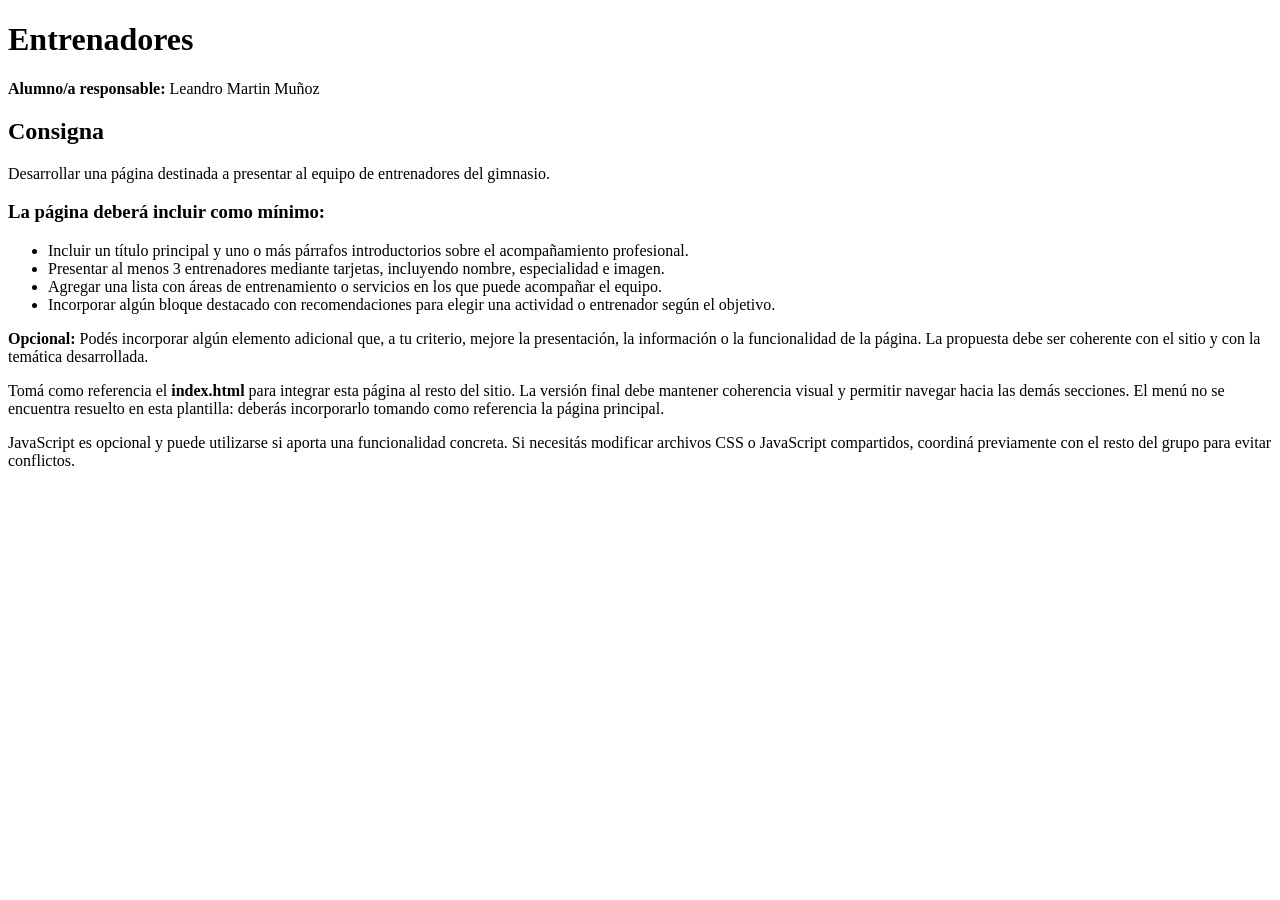
==== paginas/entrenadores.html @ 6b49afa6 "desarrollo-grupo3" ====
<!doctype html>
<html lang="es">
<head>
  <meta charset="utf-8">
  <meta name="viewport" content="width=device-width, initial-scale=1">
  <title>Entrenadores | Gimnasio Impulso</title>
</head>
<body>

  <h1>Entrenadores</h1>

  <p><strong>Alumno/a responsable:</strong> Leandro Martin Muñoz</p>

  <h2>Consigna</h2>

  <p>Desarrollar una página destinada a presentar al equipo de entrenadores del gimnasio.</p>

  <h3>La página deberá incluir como mínimo:</h3>

  <ul>
        <li>Incluir un título principal y uno o más párrafos introductorios sobre el acompañamiento profesional.</li>
        <li>Presentar al menos 3 entrenadores mediante tarjetas, incluyendo nombre, especialidad e imagen.</li>
        <li>Agregar una lista con áreas de entrenamiento o servicios en los que puede acompañar el equipo.</li>
        <li>Incorporar algún bloque destacado con recomendaciones para elegir una actividad o entrenador según el objetivo.</li>
  </ul>

  <p>
    <strong>Opcional:</strong> Podés incorporar algún elemento adicional que, a tu criterio,
    mejore la presentación, la información o la funcionalidad de la página.
    La propuesta debe ser coherente con el sitio y con la temática desarrollada.
  </p>

  <p>
    Tomá como referencia el <strong>index.html</strong> para integrar esta página al resto del sitio.
    La versión final debe mantener coherencia visual y permitir navegar hacia las demás secciones.
    El menú no se encuentra resuelto en esta plantilla: deberás incorporarlo tomando como referencia
    la página principal.
  </p>

  <p>
    JavaScript es opcional y puede utilizarse si aporta una funcionalidad concreta.
    Si necesitás modificar archivos CSS o JavaScript compartidos, coordiná previamente con el resto del grupo
    para evitar conflictos.
  </p>

</body>
</html>
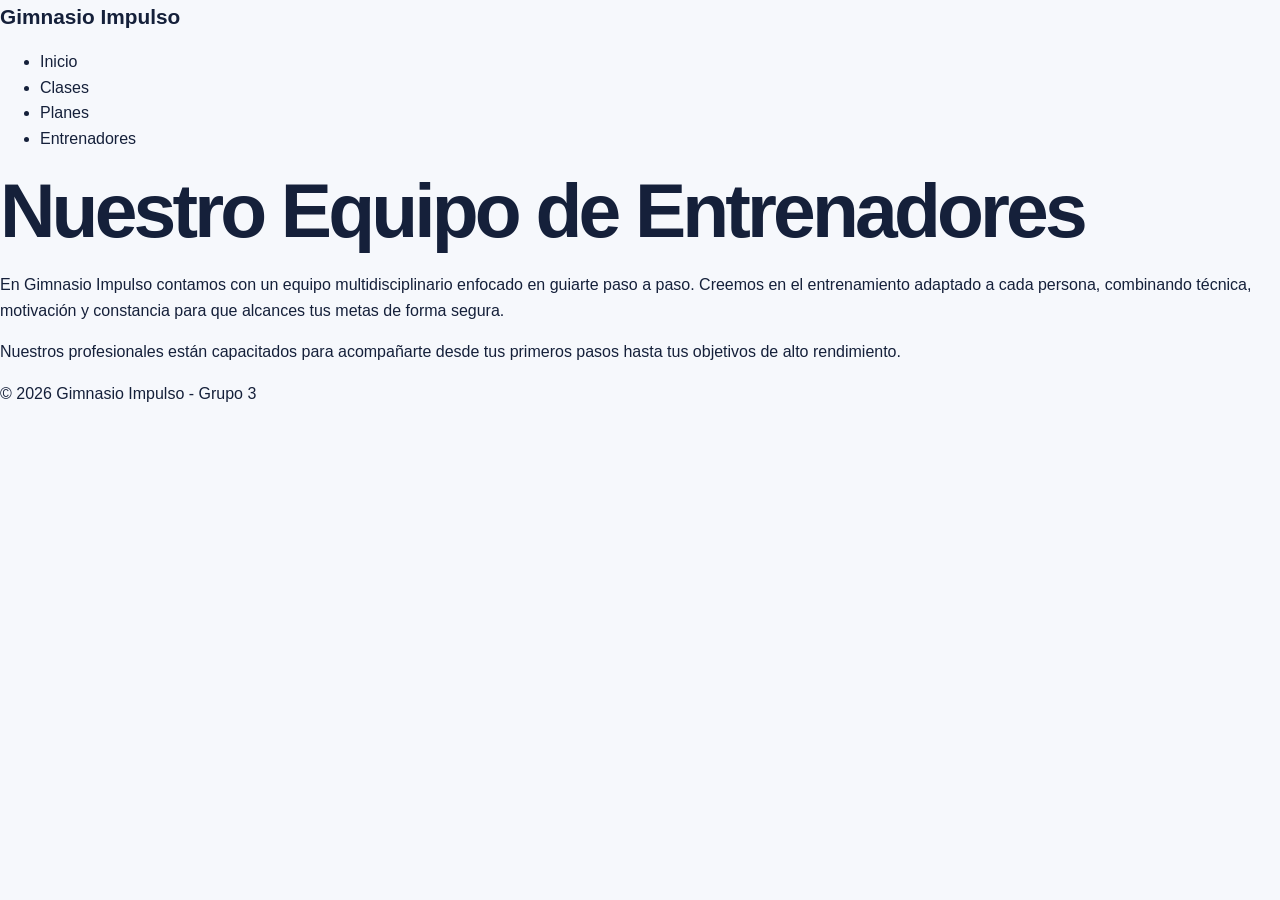
==== commit 04f04581: "Crea estructura inicial e integra navegacion principal" ====
--- a/paginas/entrenadores.html
+++ b/paginas/entrenadores.html
@@ -1,47 +1,37 @@
-<!doctype html>
+<!DOCTYPE html>
 <html lang="es">
 <head>
-  <meta charset="utf-8">
-  <meta name="viewport" content="width=device-width, initial-scale=1">
-  <title>Entrenadores | Gimnasio Impulso</title>
+    <meta charset="UTF-8">
+    <meta name="viewport" content="width=device-width, initial-scale=1.0">
+    <title>Entrenadores | Gimnasio Impulso</title>
+    <link rel="stylesheet" href="../css/estilos.css">
 </head>
 <body>
+    <header>
+        <nav class="navbar">
+            <div class="logo">Gimnasio Impulso</div>
+            <ul class="nav-links">
+                <li><a href="../index.html">Inicio</a></li>
+                <li><a href="clases.html">Clases</a></li>
+                <li><a href="planes.html">Planes</a></li>
+                <li><a href="entrenadores.html" class="active">Entrenadores</a></li>
+            </ul>
+        </nav>
+    </header>
 
-  <h1>Entrenadores</h1>
+    <main class="container">
+        <!-- Sección Introductoria -->
+        <section class="hero-entrenadores">
+            <h1>Nuestro Equipo de Entrenadores</h1>
+            <p>En Gimnasio Impulso contamos con un equipo multidisciplinario enfocado en guiarte paso a paso. Creemos en el entrenamiento adaptado a cada persona, combinando técnica, motivación y constancia para que alcances tus metas de forma segura.</p>
+            <p>Nuestros profesionales están capacitados para acompañarte desde tus primeros pasos hasta tus objetivos de alto rendimiento.</p>
+        </section>
+    </main>
 
-  <p><strong>Alumno/a responsable:</strong> Leandro Martin Muñoz</p>
+    <footer>
+        <p>&copy; 2026 Gimnasio Impulso - Grupo 3</p>
+    </footer>
 
-  <h2>Consigna</h2>
-
-  <p>Desarrollar una página destinada a presentar al equipo de entrenadores del gimnasio.</p>
-
-  <h3>La página deberá incluir como mínimo:</h3>
-
-  <ul>
-        <li>Incluir un título principal y uno o más párrafos introductorios sobre el acompañamiento profesional.</li>
-        <li>Presentar al menos 3 entrenadores mediante tarjetas, incluyendo nombre, especialidad e imagen.</li>
-        <li>Agregar una lista con áreas de entrenamiento o servicios en los que puede acompañar el equipo.</li>
-        <li>Incorporar algún bloque destacado con recomendaciones para elegir una actividad o entrenador según el objetivo.</li>
-  </ul>
-
-  <p>
-    <strong>Opcional:</strong> Podés incorporar algún elemento adicional que, a tu criterio,
-    mejore la presentación, la información o la funcionalidad de la página.
-    La propuesta debe ser coherente con el sitio y con la temática desarrollada.
-  </p>
-
-  <p>
-    Tomá como referencia el <strong>index.html</strong> para integrar esta página al resto del sitio.
-    La versión final debe mantener coherencia visual y permitir navegar hacia las demás secciones.
-    El menú no se encuentra resuelto en esta plantilla: deberás incorporarlo tomando como referencia
-    la página principal.
-  </p>
-
-  <p>
-    JavaScript es opcional y puede utilizarse si aporta una funcionalidad concreta.
-    Si necesitás modificar archivos CSS o JavaScript compartidos, coordiná previamente con el resto del grupo
-    para evitar conflictos.
-  </p>
-
+    <script src="../js/script.js"></script>
 </body>
-</html>
+</html>
--- a/css/estilos.css
+++ b/css/estilos.css
@@ -0,0 +1,22 @@
+*{box-sizing:border-box}html{scroll-behavior:smooth}
+:root{--azul:#3156d3;--oscuro:#15203a;--texto:#68728a;--fondo:#f6f8fc;--blanco:#fff;--borde:#dfe5f1;--suave:#edf1ff;--sombra:0 18px 45px rgba(21,32,58,.10)}
+body{margin:0;font-family:Arial,Helvetica,sans-serif;background:var(--fondo);color:var(--oscuro);line-height:1.6}
+a{text-decoration:none;color:inherit}.contenedor{width:min(1160px,calc(100% - 32px));margin:auto}
+.topbar{width:min(1160px,calc(100% - 32px));margin:18px auto;display:flex;align-items:center;justify-content:space-between;gap:24px;padding:14px 18px;background:#fff;border:1px solid var(--borde);border-radius:22px;position:sticky;top:12px;z-index:10;box-shadow:0 10px 30px rgba(21,32,58,.06)}
+.logo{font-size:1.3rem;font-weight:800;display:flex;gap:10px;align-items:center}.logo span{background:var(--suave);padding:7px 9px;border-radius:12px}
+.menu{display:flex;gap:8px}.menu a{padding:10px 14px;border-radius:12px;color:var(--texto);font-weight:700}.menu a:hover,.menu .activo{background:var(--suave);color:var(--azul)}
+.menuBtn{display:none;border:0;background:var(--suave);font-size:1.35rem;width:44px;height:44px;border-radius:12px;cursor:pointer}
+.hero{display:grid;grid-template-columns:1.05fr .95fr;gap:48px;align-items:center;min-height:530px;padding:40px 0}
+.tag{display:inline-block;background:var(--suave);color:var(--azul);font-weight:800;font-size:.82rem;text-transform:uppercase;letter-spacing:.06em;padding:7px 11px;border-radius:999px}
+h1,h2,h3{line-height:1.1;margin-top:0}h1{font-size:clamp(2.6rem,6vw,5rem);letter-spacing:-.05em;margin:14px 0 20px}h2{font-size:clamp(2rem,4vw,3.2rem);letter-spacing:-.04em}
+.lead,.titulo p,.card p,.footer p,.texto{color:var(--texto)}.lead{font-size:1.08rem;max-width:680px}
+.acciones{display:flex;gap:12px;flex-wrap:wrap;margin-top:28px}.btn{display:inline-block;border:0;border-radius:14px;padding:13px 18px;font-weight:800;cursor:pointer;font-size:1rem}.primario{background:var(--azul);color:#fff}.secundario{background:#fff;border:1px solid var(--borde);color:var(--oscuro)}
+.heroVisual{position:relative;min-height:390px}.heroVisual:before{content:"";position:absolute;width:300px;height:300px;border-radius:50%;background:#e7ebfb;left:50%;top:50%;transform:translate(-50%,-50%)}
+.featureCard{position:absolute;width:250px;background:#fff;border:1px solid var(--borde);border-radius:26px;padding:28px;box-shadow:var(--sombra);display:flex;flex-direction:column;gap:7px;top:20px;left:0;transform:rotate(-5deg)}
+.featureCard.secundaria{right:0;left:auto;top:auto;bottom:20px;transform:rotate(5deg)}.featureCard span{font-size:4rem}.featureCard b{font-size:1.35rem}.featureCard small{color:var(--texto)}
+.stats{display:grid;grid-template-columns:repeat(3,1fr);gap:16px;margin-bottom:80px}.stats article{background:#fff;border:1px solid var(--borde);border-radius:20px;padding:24px;display:flex;flex-direction:column}.stats strong{font-size:2rem;color:var(--azul)}.stats span{color:var(--texto)}
+.seccion{margin-bottom:85px}.titulo{max-width:720px;margin-bottom:30px}.grid{display:grid;grid-template-columns:repeat(3,1fr);gap:18px}.card{background:#fff;border:1px solid var(--borde);border-radius:24px;padding:26px;min-height:270px;display:flex;flex-direction:column;transition:.2s}.card:hover{transform:translateY(-6px);box-shadow:var(--sombra)}.card .icono{font-size:2rem;background:var(--suave);width:58px;height:58px;display:grid;place-items:center;border-radius:16px;margin-bottom:26px}.card b{margin-top:auto;color:var(--azul)}
+.dosColumnas{display:grid;grid-template-columns:1fr 1fr;gap:36px;align-items:start;margin-bottom:85px}.check{list-style:none;padding:0}.check li{padding:8px 0 8px 30px;position:relative}.check li:before{content:"✓";position:absolute;left:0;color:var(--azul);font-weight:900}.nota{background:#fff;border:1px solid var(--borde);border-radius:24px;padding:28px;box-shadow:var(--sombra)}
+.footer{display:flex;justify-content:space-between;gap:20px;border-top:1px solid var(--borde);padding:30px 0}.footer p{margin:4px 0}.materia{text-align:right}
+@media(max-width:900px){.grid{grid-template-columns:1fr 1fr}.hero,.dosColumnas{grid-template-columns:1fr}.stats{grid-template-columns:1fr}.footer{flex-direction:column}.heroVisual{min-height:330px}.materia{text-align:left}}
+@media(max-width:700px){.menuBtn{display:block}.menu{display:none;position:absolute;left:0;right:0;top:82px;background:#fff;border:1px solid var(--borde);border-radius:18px;padding:12px;flex-direction:column;box-shadow:var(--sombra)}.menu.abierto{display:flex}.featureCard{width:210px;padding:22px}.hero{padding-top:20px}.grid{grid-template-columns:1fr}}
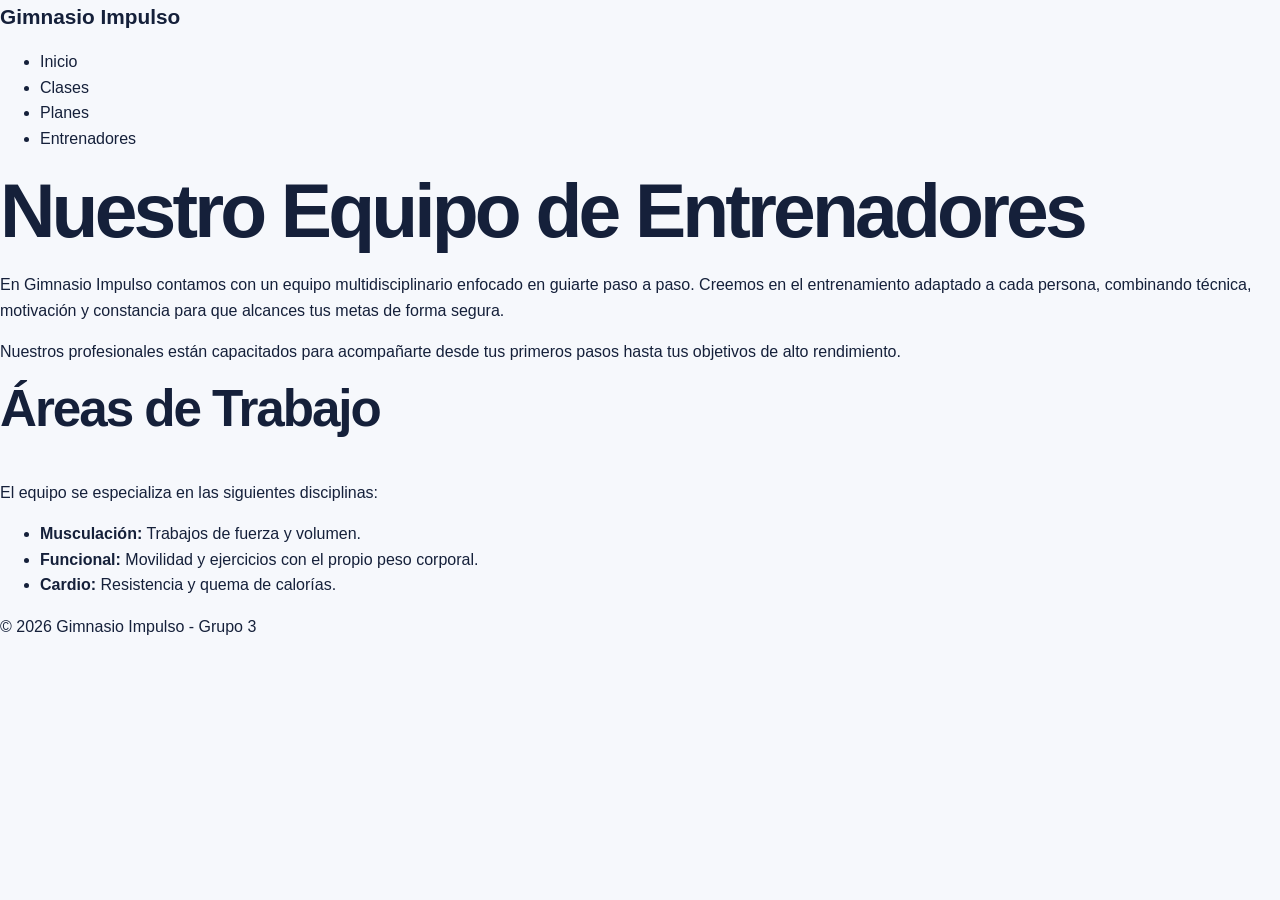
==== commit 2e8778c5: "Incorpora tarjetas con los 3 entrenadores, especialidades e imagenes" ====
--- a/paginas/entrenadores.html
+++ b/paginas/entrenadores.html
@@ -26,6 +26,17 @@
             <p>En Gimnasio Impulso contamos con un equipo multidisciplinario enfocado en guiarte paso a paso. Creemos en el entrenamiento adaptado a cada persona, combinando técnica, motivación y constancia para que alcances tus metas de forma segura.</p>
             <p>Nuestros profesionales están capacitados para acompañarte desde tus primeros pasos hasta tus objetivos de alto rendimiento.</p>
         </section>
+
+        <!-- Lista de Áreas de Entrenamiento -->
+        <section class="seccion-areas">
+            <h2>Áreas de Trabajo</h2>
+            <p>El equipo se especializa en las siguientes disciplinas:</p>
+            <ul>
+                <li><strong>Musculación:</strong> Trabajos de fuerza y volumen.</li>
+                <li><strong>Funcional:</strong> Movilidad y ejercicios con el propio peso corporal.</li>
+                <li><strong>Cardio:</strong> Resistencia y quema de calorías.</li>
+            </ul>
+        </section>
     </main>
 
     <footer>
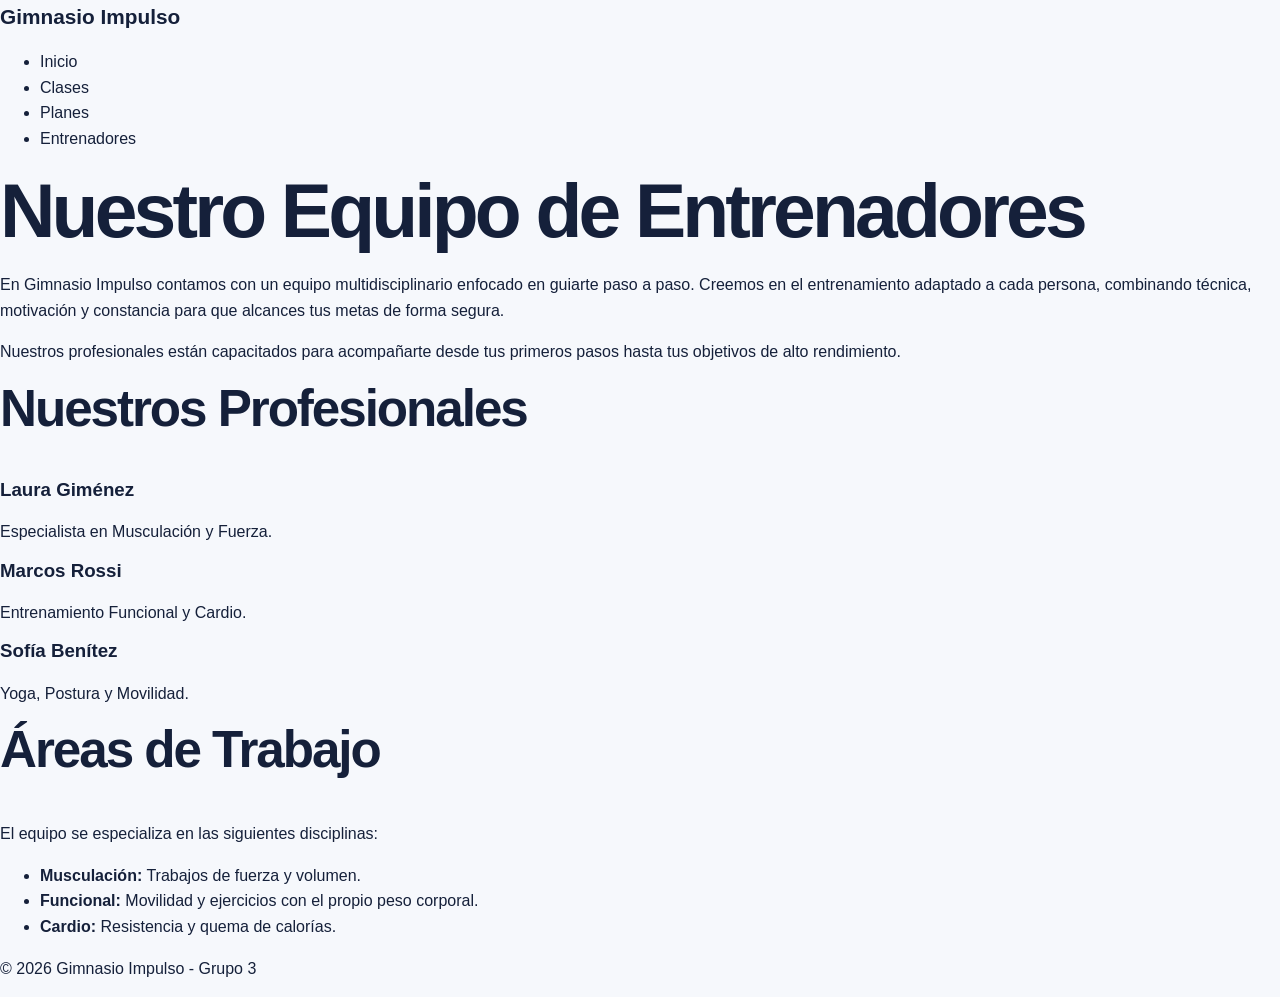
==== commit 9f83c74d: "Incorpora tarjetas con los profesionales del gimnasio" ====
--- a/paginas/entrenadores.html
+++ b/paginas/entrenadores.html
@@ -27,6 +27,26 @@
             <p>Nuestros profesionales están capacitados para acompañarte desde tus primeros pasos hasta tus objetivos de alto rendimiento.</p>
         </section>
 
+
+        <!-- Tarjetas de Entrenadores -->
+        <section class="seccion-equipo">
+            <h2>Nuestros Profesionales</h2>
+            <div class="grid-entrenadores">
+                <article class="card-entrenador">
+                    <h3>Laura Giménez</h3>
+                    <p>Especialista en Musculación y Fuerza.</p>
+                </article>
+                <article class="card-entrenador">
+                    <h3>Marcos Rossi</h3>
+                    <p>Entrenamiento Funcional y Cardio.</p>
+                </article>
+                <article class="card-entrenador">
+                    <h3>Sofía Benítez</h3>
+                    <p>Yoga, Postura y Movilidad.</p>
+                </article>
+            </div>
+        </section>
+
         <!-- Lista de Áreas de Entrenamiento -->
         <section class="seccion-areas">
             <h2>Áreas de Trabajo</h2>
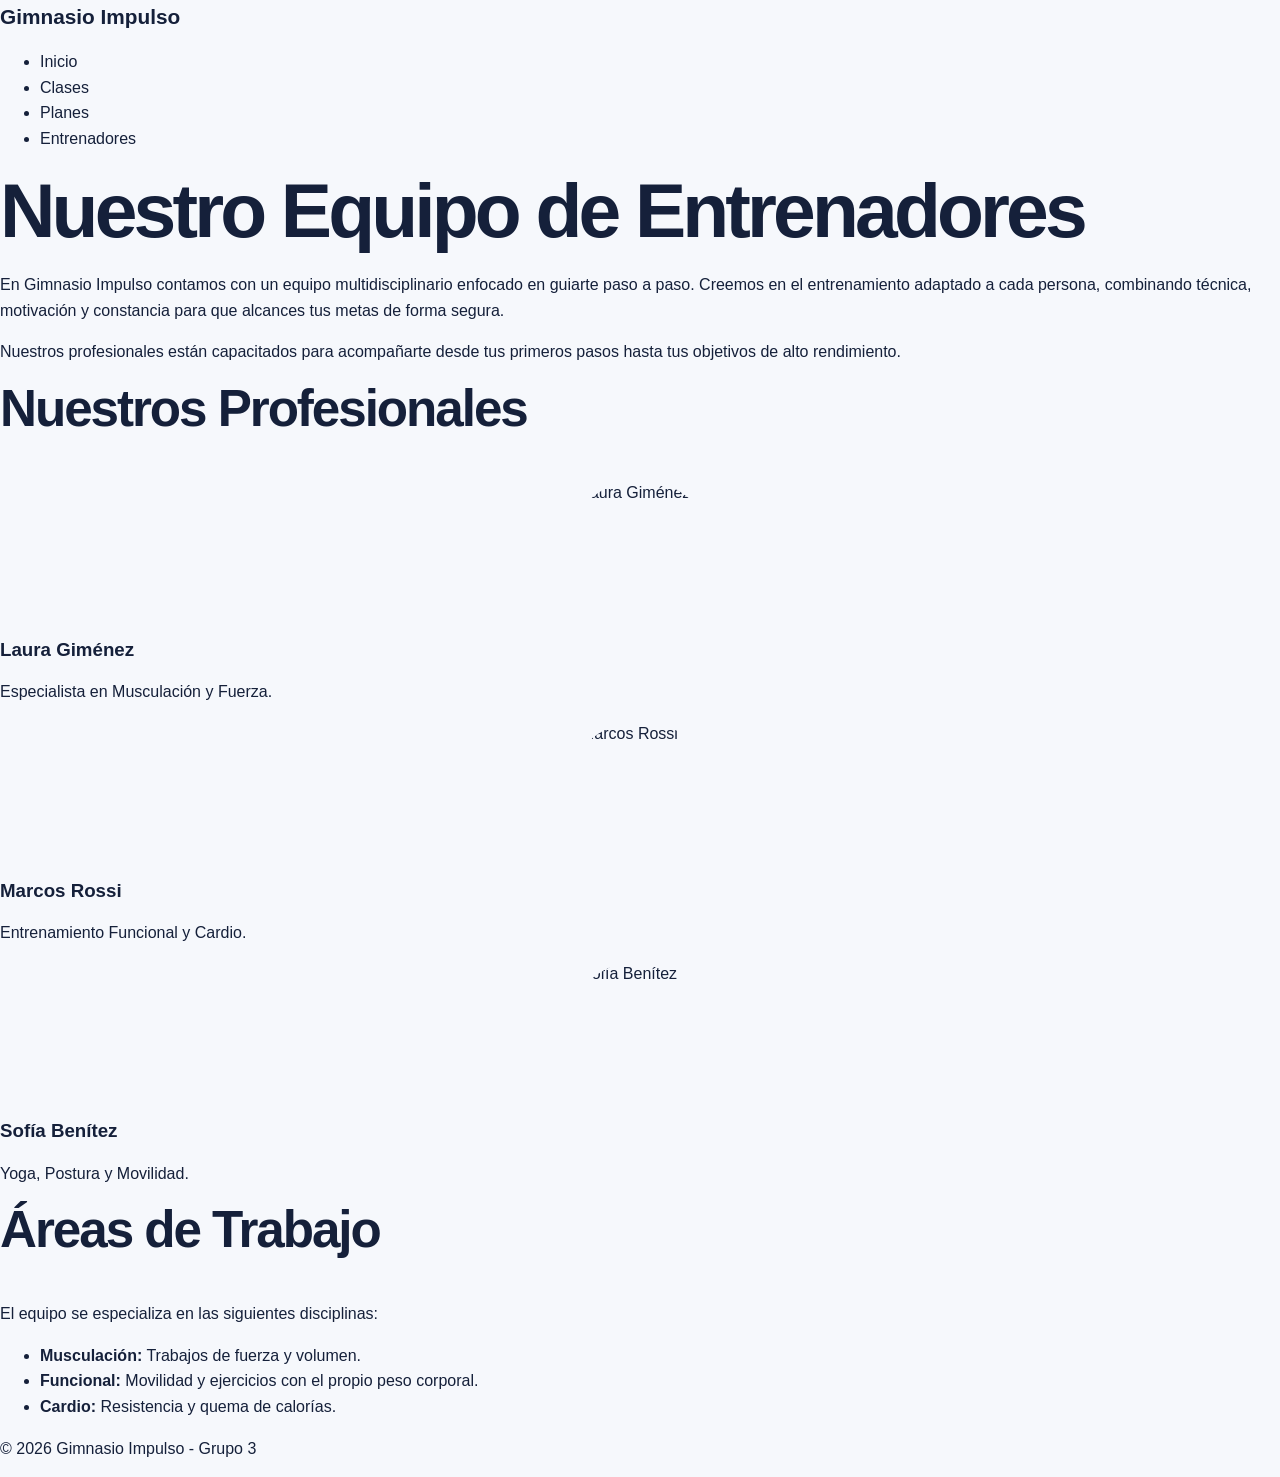
==== commit c19fe4ae: "Ajusta tamaño de imagenes en tarjetas de entrenadores y finaliza la pagina" ====
--- a/paginas/entrenadores.html
+++ b/paginas/entrenadores.html
@@ -28,19 +28,22 @@
         </section>
 
 
-        <!-- Tarjetas de Entrenadores -->
+        <!-- 2. Tarjetas de Entrenadores con Imagen Ajustada -->
         <section class="seccion-equipo">
             <h2>Nuestros Profesionales</h2>
             <div class="grid-entrenadores">
                 <article class="card-entrenador">
+                    <img src="https://images.unsplash.com/photo-1534528741775-53994a69daeb?w=400" alt="Laura Giménez" style="width: 150px; height: 150px; object-fit: cover; border-radius: 50%; display: block; margin: 0 auto 10px;">
                     <h3>Laura Giménez</h3>
                     <p>Especialista en Musculación y Fuerza.</p>
                 </article>
                 <article class="card-entrenador">
+                    <img src="https://images.unsplash.com/photo-1507003211169-0a1dd7228f2d?w=400" alt="Marcos Rossi" style="width: 150px; height: 150px; object-fit: cover; border-radius: 50%; display: block; margin: 0 auto 10px;">
                     <h3>Marcos Rossi</h3>
                     <p>Entrenamiento Funcional y Cardio.</p>
                 </article>
                 <article class="card-entrenador">
+                    <img src="https://images.unsplash.com/photo-1573496359142-b8d87734a5a2?w=400" alt="Sofía Benítez" style="width: 150px; height: 150px; object-fit: cover; border-radius: 50%; display: block; margin: 0 auto 10px;">
                     <h3>Sofía Benítez</h3>
                     <p>Yoga, Postura y Movilidad.</p>
                 </article>
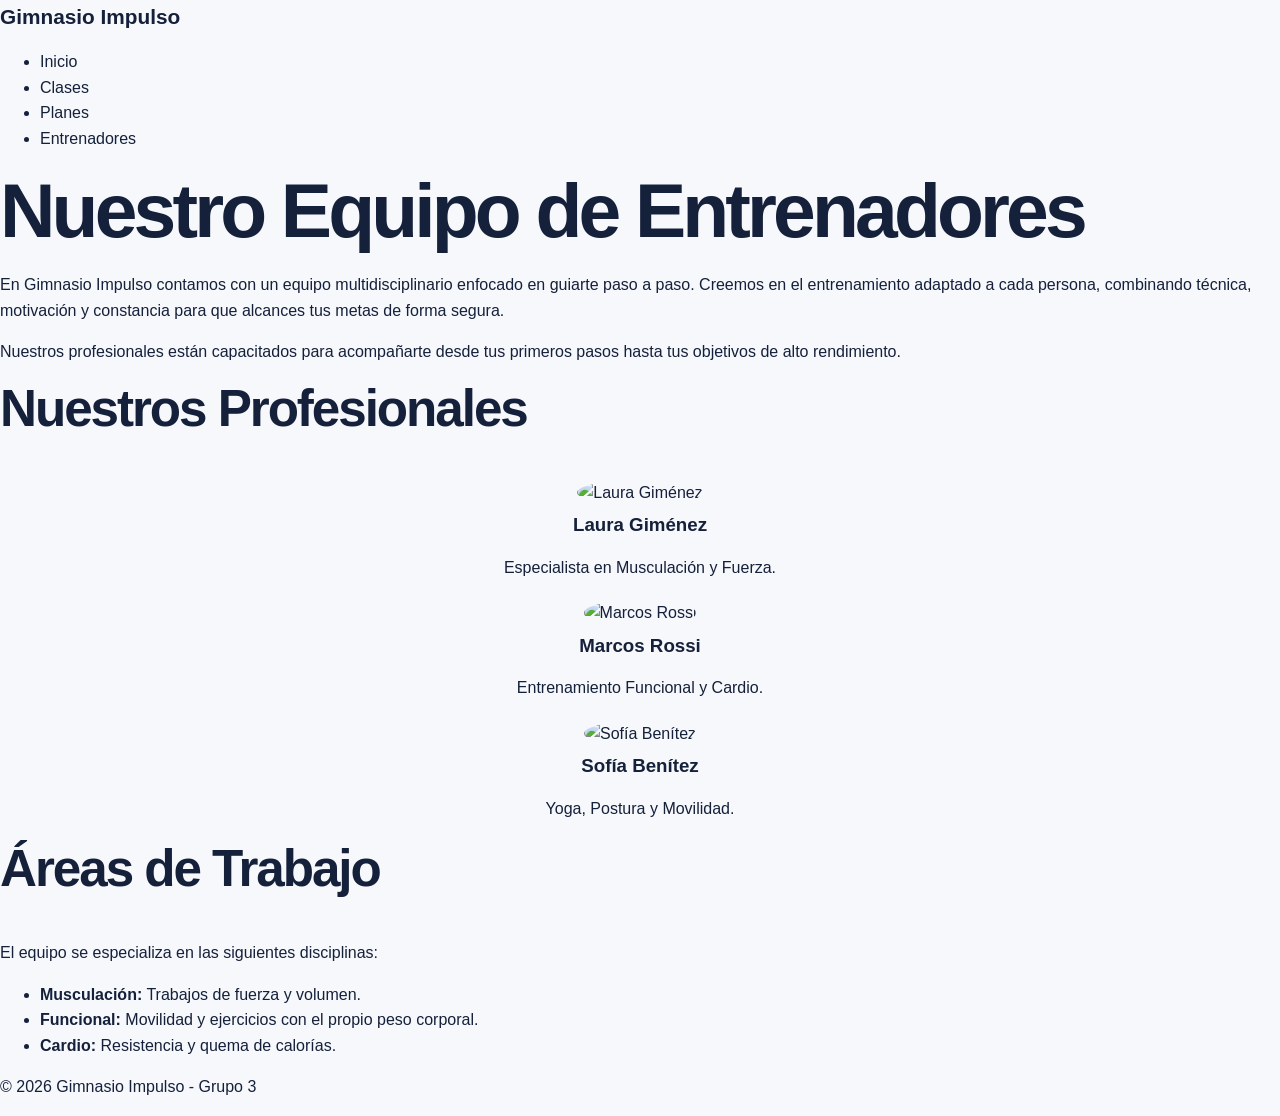
==== commit bd00be2c: "Ajusta alineacion y maquetado de las tarjetas de entrenadores" ====
--- a/paginas/entrenadores.html
+++ b/paginas/entrenadores.html
@@ -28,22 +28,24 @@
         </section>
 
 
-        <!-- 2. Tarjetas de Entrenadores con Imagen Ajustada -->
+        <!-- 2. Tarjetas de Entrenadores (Alineación Centrada) -->
         <section class="seccion-equipo">
             <h2>Nuestros Profesionales</h2>
             <div class="grid-entrenadores">
-                <article class="card-entrenador">
-                    <img src="https://images.unsplash.com/photo-1534528741775-53994a69daeb?w=400" alt="Laura Giménez" style="width: 150px; height: 150px; object-fit: cover; border-radius: 50%; display: block; margin: 0 auto 10px;">
+                <article class="card-entrenador" style="text-align: center; margin-bottom: 20px;">
+                    <img src="https://images.unsplash.com/photo-1534528741775-53994a69daeb?w=400" alt="Laura Giménez" style="width: 130px; height: 130px; object-fit: cover; border-radius: 50%; margin: 0 auto 10px;">
                     <h3>Laura Giménez</h3>
                     <p>Especialista en Musculación y Fuerza.</p>
                 </article>
-                <article class="card-entrenador">
-                    <img src="https://images.unsplash.com/photo-1507003211169-0a1dd7228f2d?w=400" alt="Marcos Rossi" style="width: 150px; height: 150px; object-fit: cover; border-radius: 50%; display: block; margin: 0 auto 10px;">
+
+                <article class="card-entrenador" style="text-align: center; margin-bottom: 20px;">
+                    <img src="https://images.unsplash.com/photo-1507003211169-0a1dd7228f2d?w=400" alt="Marcos Rossi" style="width: 130px; height: 130px; object-fit: cover; border-radius: 50%; margin: 0 auto 10px;">
                     <h3>Marcos Rossi</h3>
                     <p>Entrenamiento Funcional y Cardio.</p>
                 </article>
-                <article class="card-entrenador">
-                    <img src="https://images.unsplash.com/photo-1573496359142-b8d87734a5a2?w=400" alt="Sofía Benítez" style="width: 150px; height: 150px; object-fit: cover; border-radius: 50%; display: block; margin: 0 auto 10px;">
+
+                <article class="card-entrenador" style="text-align: center; margin-bottom: 20px;">
+                    <img src="https://images.unsplash.com/photo-1573496359142-b8d87734a5a2?w=400" alt="Sofía Benítez" style="width: 130px; height: 130px; object-fit: cover; border-radius: 50%; margin: 0 auto 10px;">
                     <h3>Sofía Benítez</h3>
                     <p>Yoga, Postura y Movilidad.</p>
                 </article>
